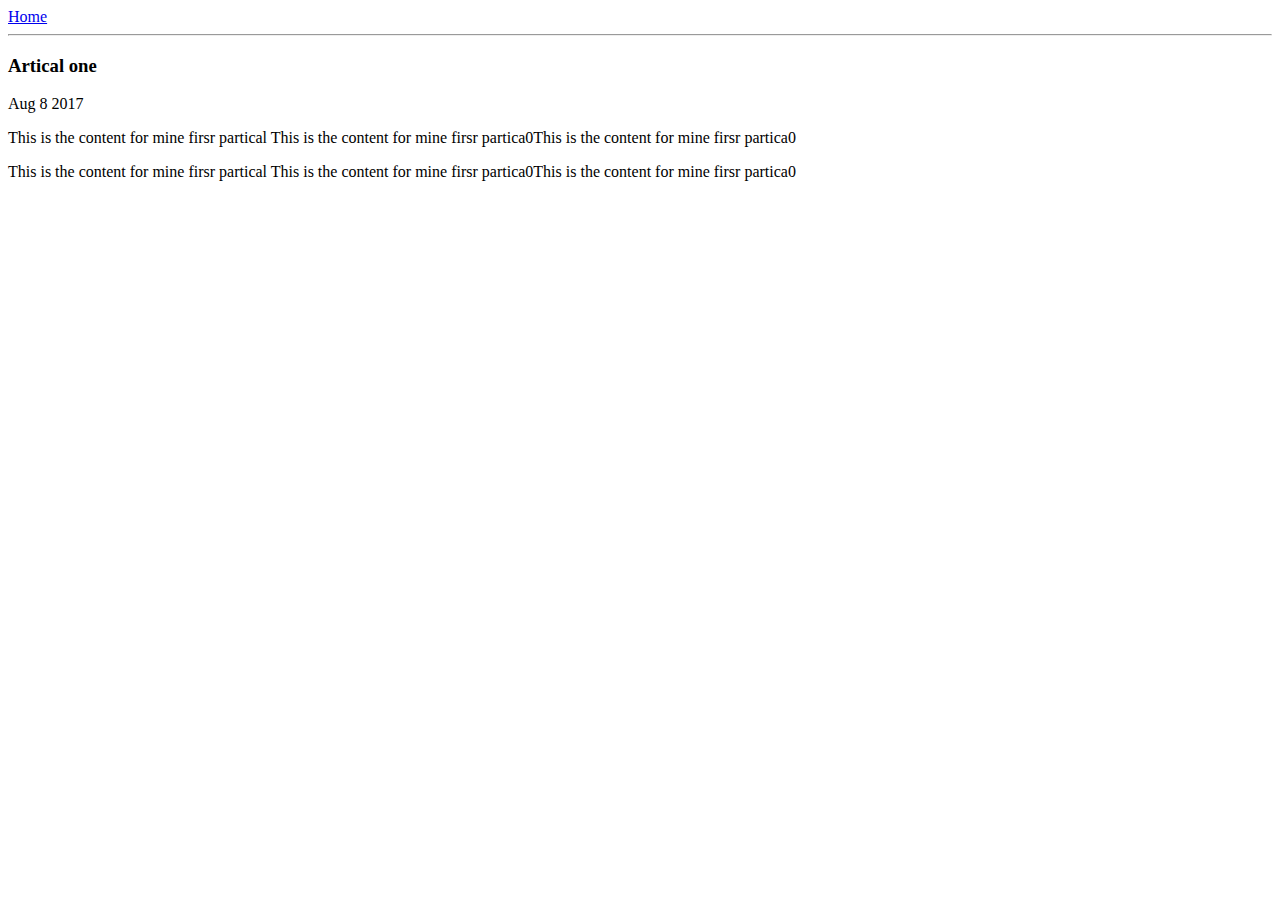
==== ui/artical-one.html @ d545c8f4 "[imad-console] Updates ui/artical-one.html" ====
<html>
    <head>
        <title>
            Artical-one sonu | pandit
        </title>
       
        </head>
        <body>

                <div>
                <a href="/">Home</a>
            </div>
            <hr>
            <h3>
                Artical one
                
            </h3>
            <div>
                Aug 8 2017
            </div>
            <div>
                <p>
                This is the content for mine firsr partical This is the content for mine firsr partica0This is the content for mine firsr partica0
                </p>
                <p>
                This is the content for mine firsr partical This is the content for mine firsr partica0This is the content for mine firsr partica0
                </p>
            </div>
    
</html>
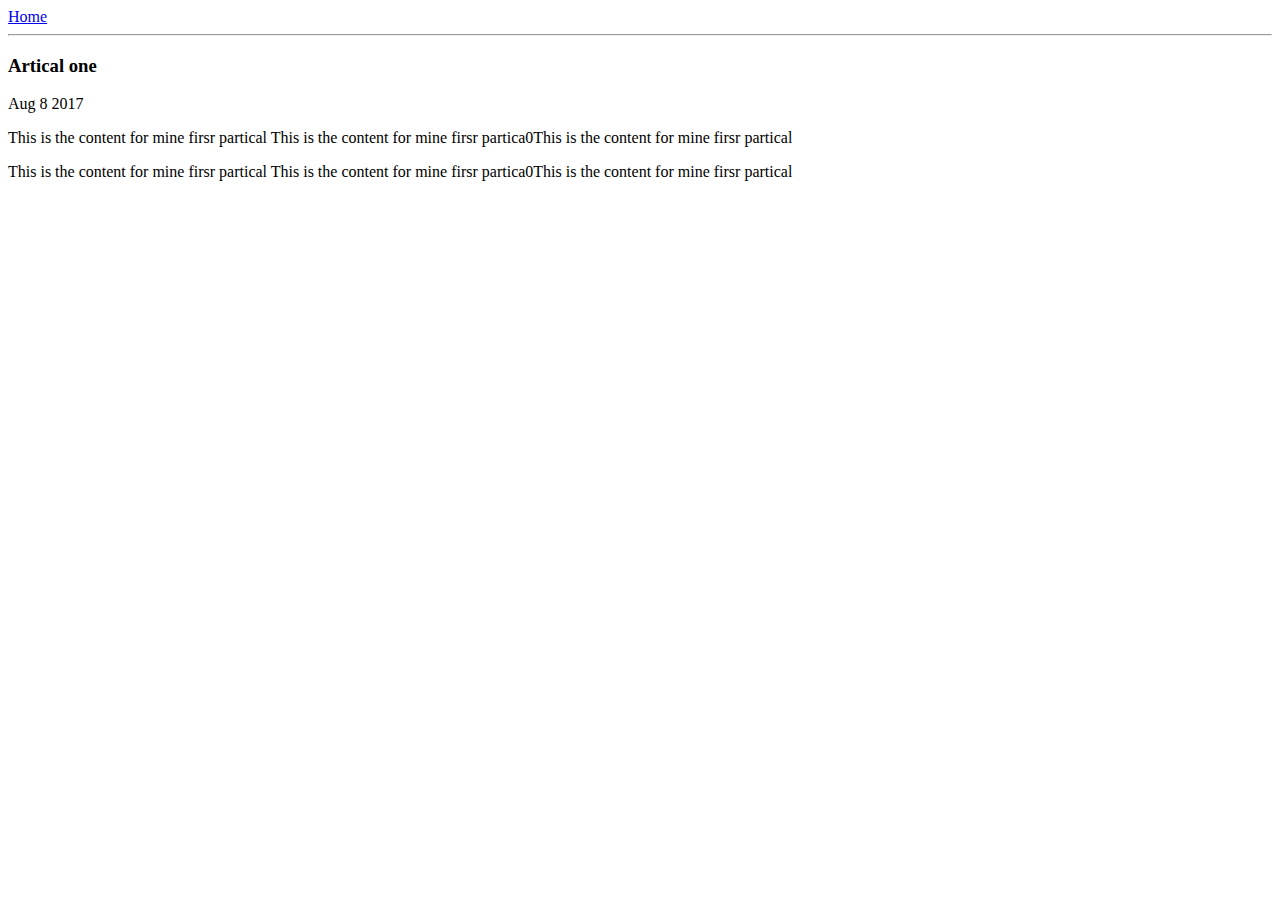
==== commit adf41850: "[imad-console] Updates ui/artical-one.html" ====
--- a/ui/artical-one.html
+++ b/ui/artical-one.html
@@ -20,10 +20,10 @@
             </div>
             <div>
                 <p>
-                This is the content for mine firsr partical This is the content for mine firsr partica0This is the content for mine firsr partica0
+                This is the content for mine firsr partical This is the content for mine firsr partica0This is the content for mine firsr partical
                 </p>
                 <p>
-                This is the content for mine firsr partical This is the content for mine firsr partica0This is the content for mine firsr partica0
+                This is the content for mine firsr partical This is the content for mine firsr partica0This is the content for mine firsr partical
                 </p>
             </div>
     
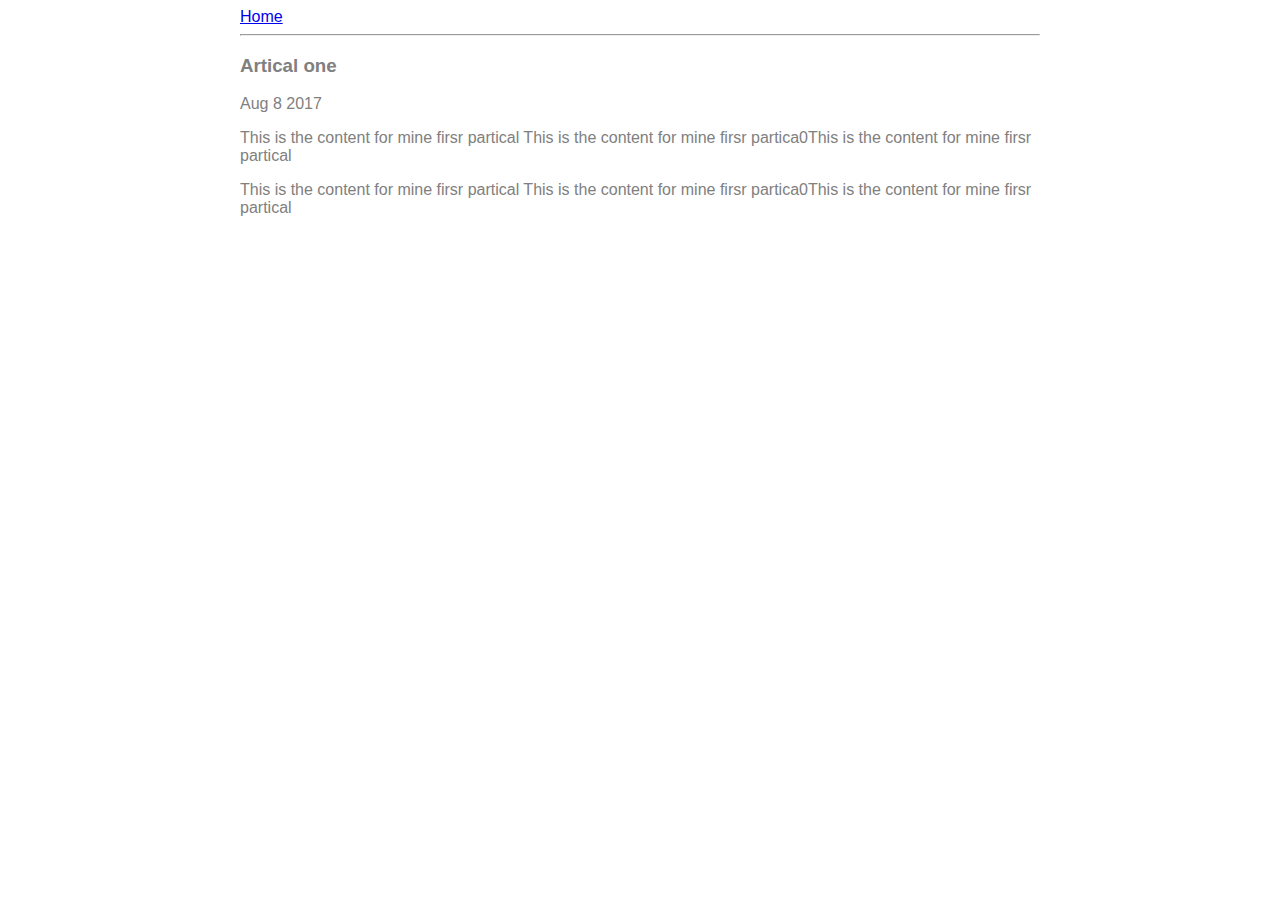
==== commit f0f9bcb7: "[imad-console] Updates ui/artical-one.html" ====
--- a/ui/artical-one.html
+++ b/ui/artical-one.html
@@ -3,10 +3,20 @@
         <title>
             Artical-one sonu | pandit
         </title>
-       
+       <style>
+           
+               .container {
+                   max-width:800px;
+                   margin:0 auto;
+                   color:grey;
+                   font-family:sans-serif;
+                   
+               }
+           
+       </style>
         </head>
         <body>
-
+    <div class="container">
                 <div>
                 <a href="/">Home</a>
             </div>
@@ -25,6 +35,6 @@
                 <p>
                 This is the content for mine firsr partical This is the content for mine firsr partica0This is the content for mine firsr partical
                 </p>
-            </div>
+      </div>      </div>
     
 </html>
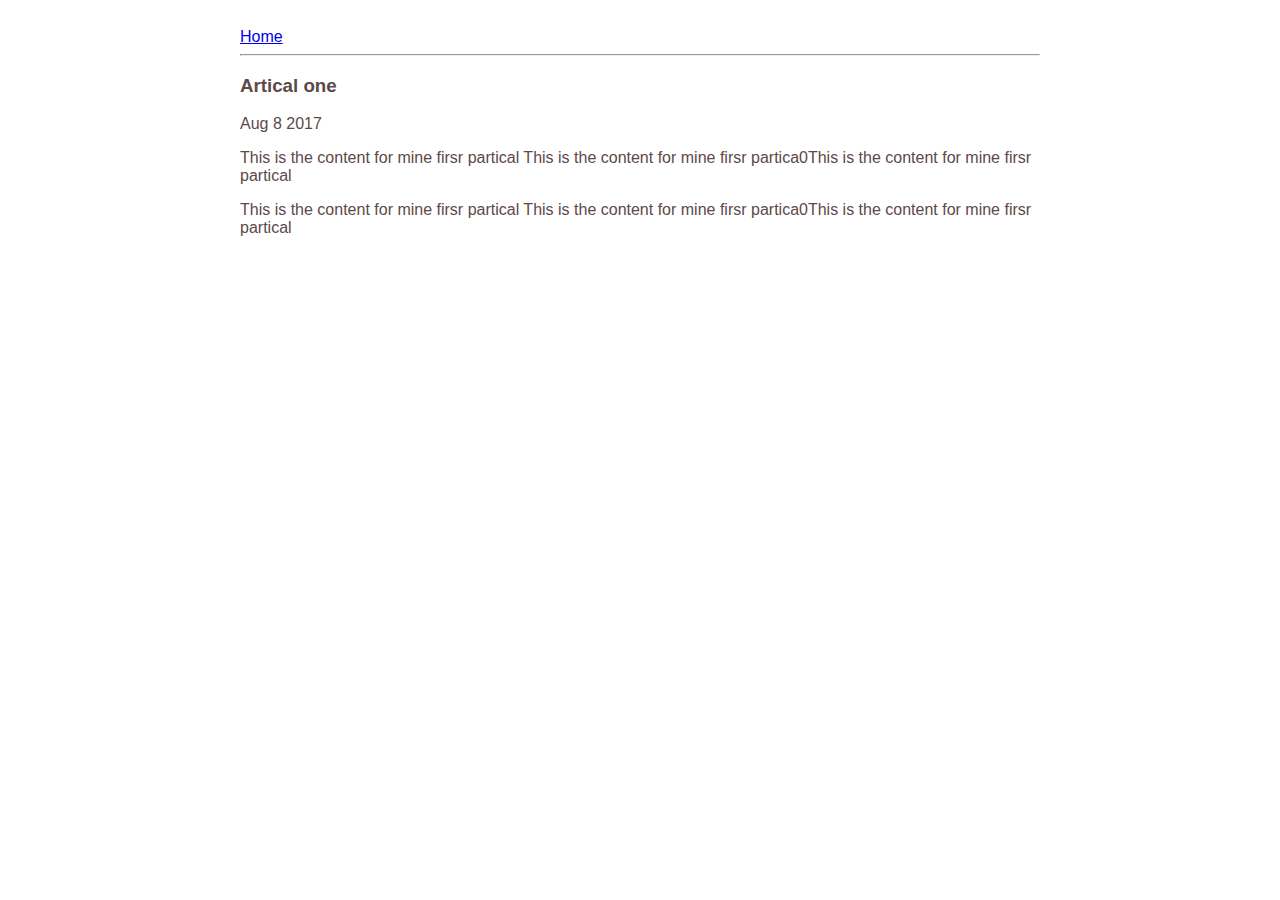
==== commit a81d3b92: "[imad-console] Updates ui/artical-one.html" ====
--- a/ui/artical-one.html
+++ b/ui/artical-one.html
@@ -6,10 +6,13 @@
        <style>
            
                .container {
-                   max-width:800px;
-                   margin:0 auto;
-                   color:grey;
-                   font-family:sans-serif;
+                      max-width: 800px;
+    margin: 0 auto;
+    color: #5d4949;
+    font-family: sans-serif;
+    padding-top: 20;
+    padding-left: 20px;
+    padding-right: 20px;
                    
                }
            
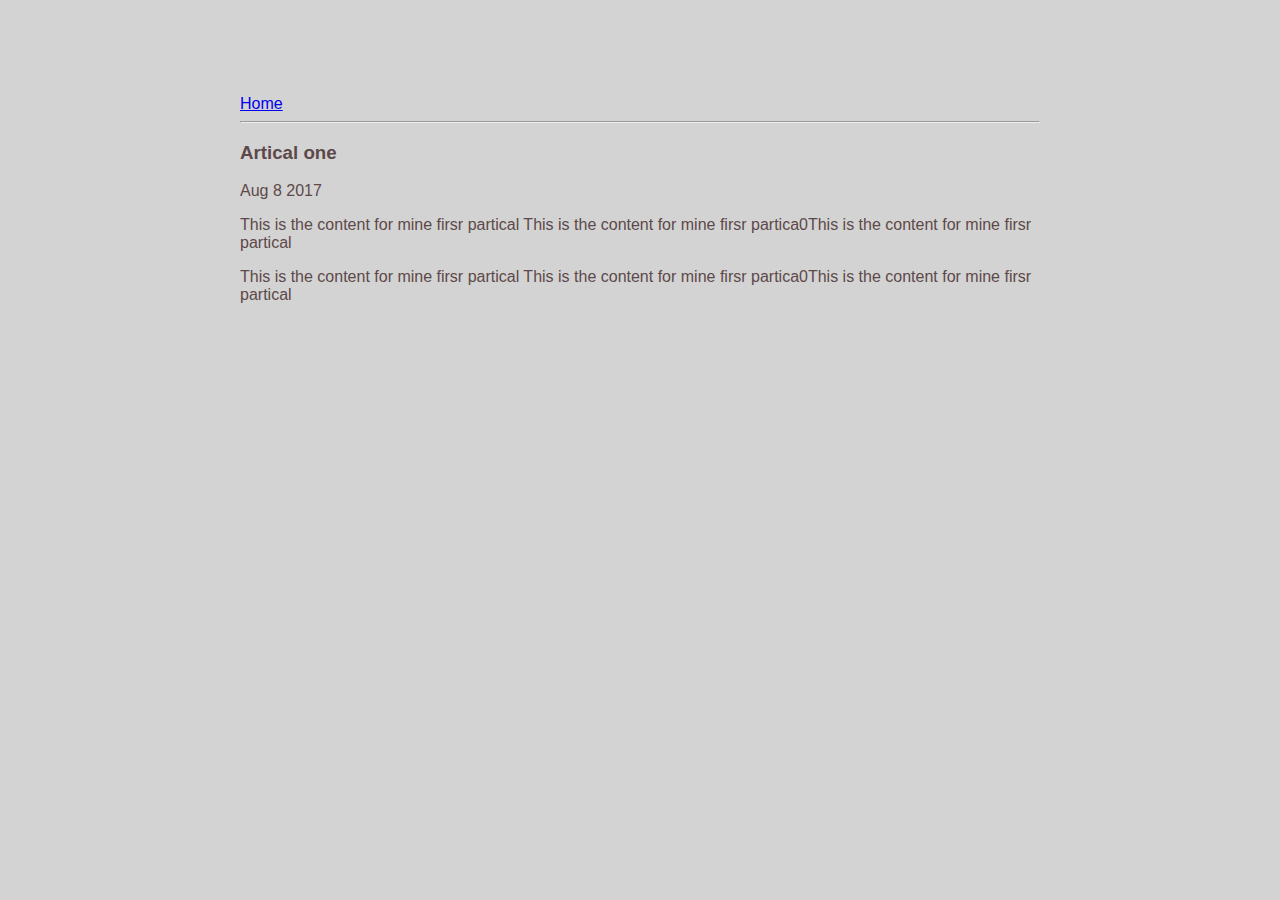
==== commit 7bccdb07: "[imad-console] Updates ui/artical-one.html" ====
--- a/ui/artical-one.html
+++ b/ui/artical-one.html
@@ -3,20 +3,9 @@
         <title>
             Artical-one sonu | pandit
         </title>
-       <style>
+       
+       <link href="/ui/style.css" rel="stylesheet" />
            
-               .container {
-                      max-width: 800px;
-    margin: 0 auto;
-    color: #5d4949;
-    font-family: sans-serif;
-    padding-top: 20;
-    padding-left: 20px;
-    padding-right: 20px;
-                   
-               }
-           
-       </style>
         </head>
         <body>
     <div class="container">
--- a/ui/style.css
+++ b/ui/style.css
@@ -0,0 +1,33 @@
+body {
+    font-family: sans-serif;
+    background-color: lightgrey;
+    margin-top: 75px;
+}
+
+.center {
+    text-align: center;
+}
+
+.text-big {
+    font-size: 300%;
+}
+
+.bold {
+    font-weight: bold;
+}
+
+.img-medium {
+    height: 200px;
+}
+ .container {
+    max-width: 800px;
+    margin: 0 auto;
+    color: #5d4949;
+    font-family: sans-serif;
+    padding-top: 20;
+    padding-left: 20px;
+    padding-right: 20px;
+                   
+               }
+
+
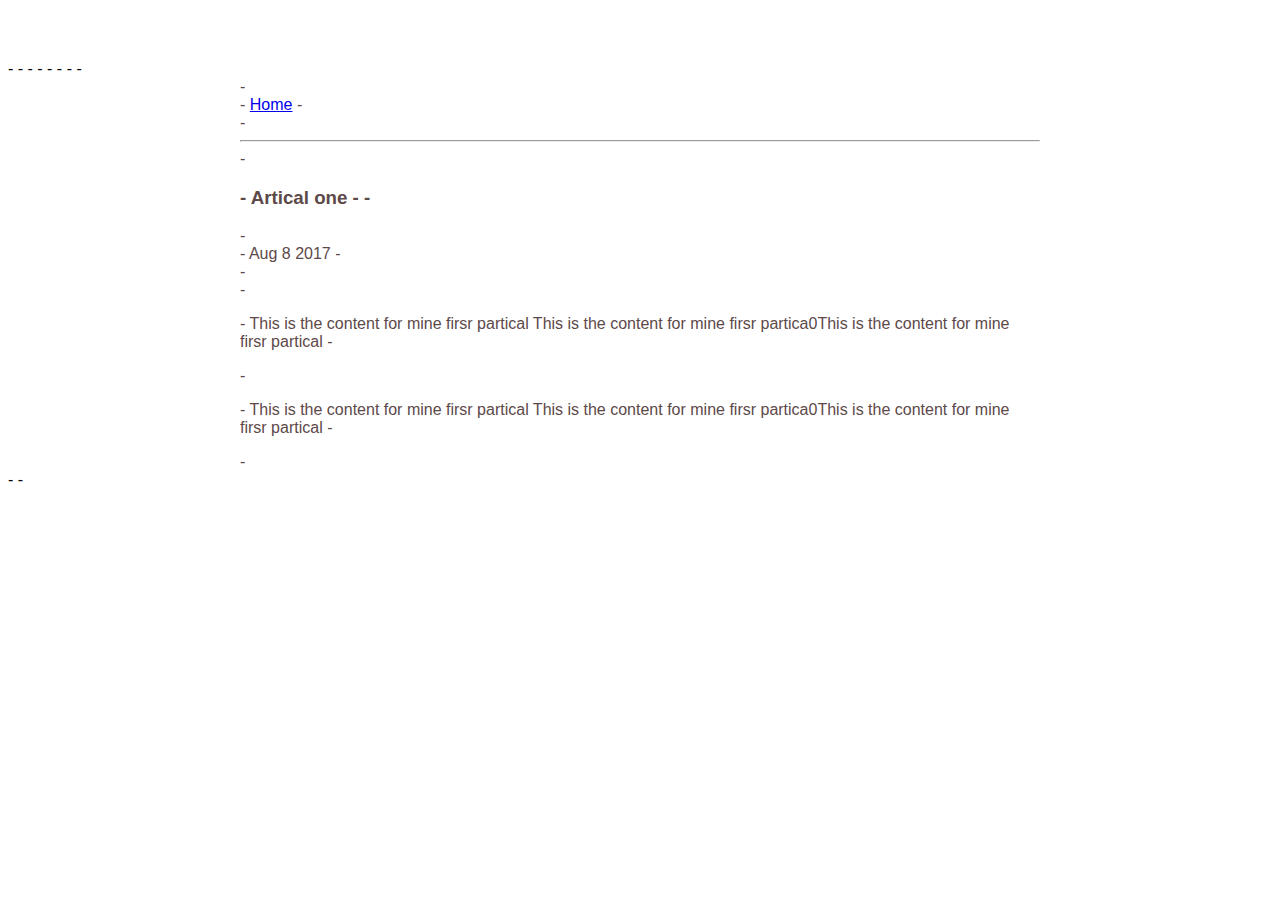
==== commit 150c0860: "Create artical-one.html" ====
--- a/ui/artical-one.html
+++ b/ui/artical-one.html
@@ -1,32 +1,32 @@
 <html>
-    <head>
-        <title>
-            Artical-one sonu | pandit
-        </title>
-       
-       <link href="/ui/style.css" rel="stylesheet" />
-           
-        </head>
-        <body>
-    <div class="container">
-                <div>
-                <a href="/">Home</a>
-            </div>
-            <hr>
-            <h3>
-                Artical one
-                
-            </h3>
-            <div>
-                Aug 8 2017
-            </div>
-            <div>
-                <p>
-                This is the content for mine firsr partical This is the content for mine firsr partica0This is the content for mine firsr partical
-                </p>
-                <p>
-                This is the content for mine firsr partical This is the content for mine firsr partica0This is the content for mine firsr partical
-                </p>
-      </div>      </div>
-    
-</html>
+ -    <head>
+ -        <title>
+ -            Artical-one sonu | pandit
+ -        </title>
+ -       
+ -       <link href="/ui/style.css" rel="stylesheet" />
+ -           
+ -        </head>
+ -        <body>
+ -    <div class="container">
+ -                <div>
+ -                <a href="/">Home</a>
+ -            </div>
+ -            <hr>
+ -            <h3>
+ -                Artical one
+ -                
+ -            </h3>
+ -            <div>
+ -                Aug 8 2017
+ -            </div>
+ -            <div>
+ -                <p>
+ -                This is the content for mine firsr partical This is the content for mine firsr partica0This is the content for mine firsr partical
+ -                </p>
+ -                <p>
+ -                This is the content for mine firsr partical This is the content for mine firsr partica0This is the content for mine firsr partical
+ -                </p>
+ -      </div>      </div>
+ -    
+ -</html>
--- a/ui/style.css
+++ b/ui/style.css
@@ -1,7 +1,7 @@
 body {
     font-family: sans-serif;
-    background-color: lightgrey;
-    margin-top: 75px;
+    
+    margin-top: 60px;
 }
 
 .center {
@@ -24,7 +24,6 @@
     margin: 0 auto;
     color: #5d4949;
     font-family: sans-serif;
-    padding-top: 20;
     padding-left: 20px;
     padding-right: 20px;
                    
